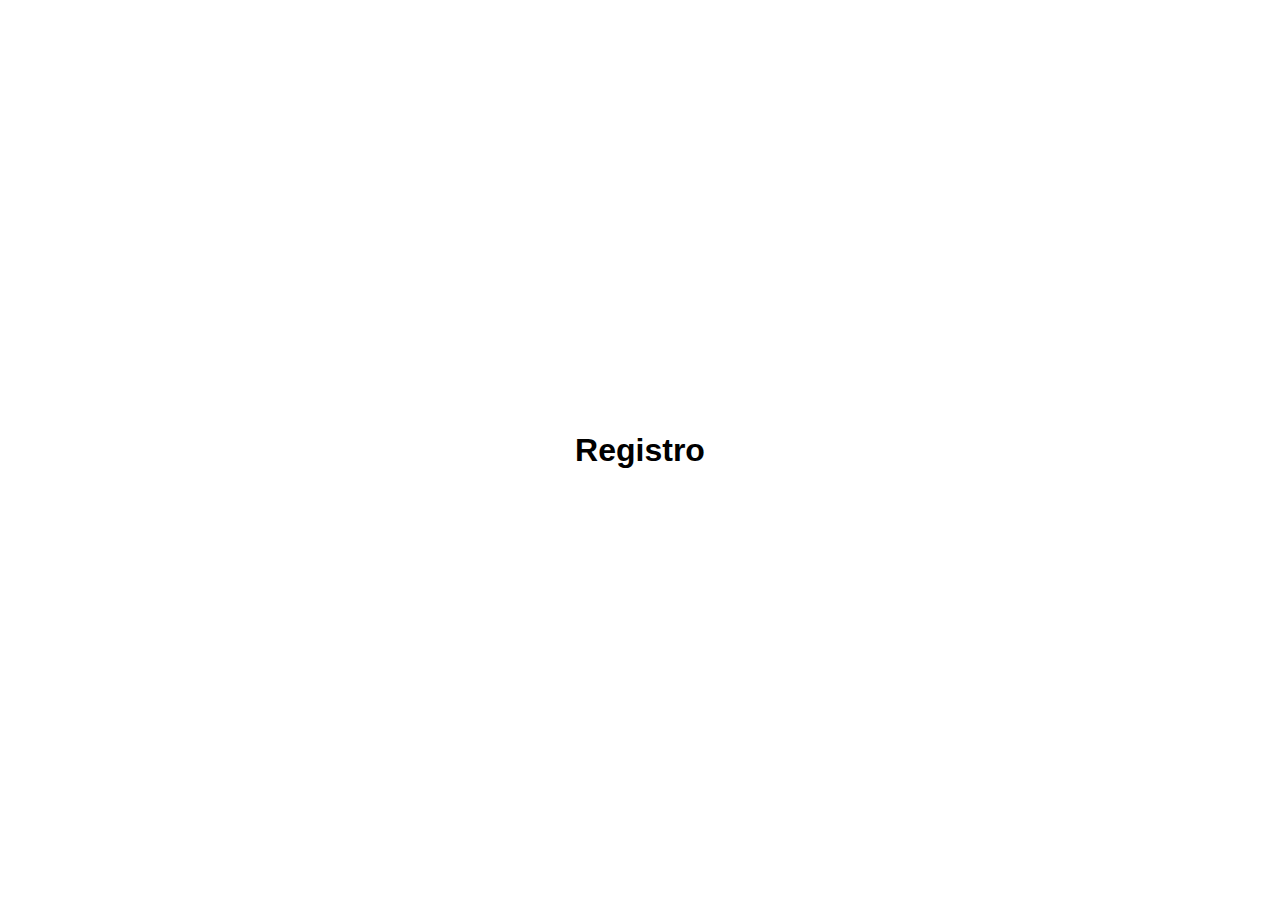
==== register.html @ 91675301 "Create register.html" ====
<!DOCTYPE html>
<html lang="es">
<head>
  <meta charset="UTF-8">
  <title>Registro</title>
  <link rel="stylesheet" href="style.css">
</head>
<body>

  <div class="register-container">
    <h1>Registro</h1>
    <!-- Agrega tu formulario de registro aquí -->
  </div>

</body>
</html>
---- style.css ----
body {
    margin: 0;
    padding: 0;
    font-family: 'Arial', sans-serif;
  }
  
  .welcome-container {
    display: flex;
    flex-direction: column;
    align-items: center;
    justify-content: center;
    height: 100vh;
    background: linear-gradient(rgba(0, 0, 0, 0.7), rgba(0, 0, 0, 0.7)), url('tu-imagen-de-fondo.jpg');
    background-size: cover;
    color: #fff;
  }
  
  h1 {
    font-size: 2em;
    margin-bottom: 20px;
  }
  
  .buttons-container {
    display: flex;
    gap: 20px;
  }
  
  a {
    text-decoration: none;
    color: #fff;
    background-color: #4CAF50;
    padding: 10px 20px;
    border-radius: 5px;
    font-weight: bold;
    transition: background-color 0.3s ease;
  }
  
  a:hover {
    background-color: #45a049;
  }
  
  .login-container,
  .register-container {
    display: flex;
    flex-direction: column;
    align-items: center;
    justify-content: center;
    height: 100vh;
    background-color: #fff;
  }
  
  .login-container h1,
  .register-container h1 {
    font-size: 2em;
    margin-bottom: 20px;
  }
  .login-container {
    width: 500px;
    margin: 0 auto;
  }
  
  .login-container h1 {
    text-align: center;
  }
  
  .form-group {
    margin-bottom: 20px;
  }
  
  .input {
    width: 100%;
    padding: 10px;
    border: 1px solid #ccc;
  }
  
  .input:focus {
    border-color: #000;
  }
  
  .submit {
    background-color: #000;
    color: #fff;
    padding: 10px 20px;
    border-radius: 5px;
    cursor: pointer;
  }
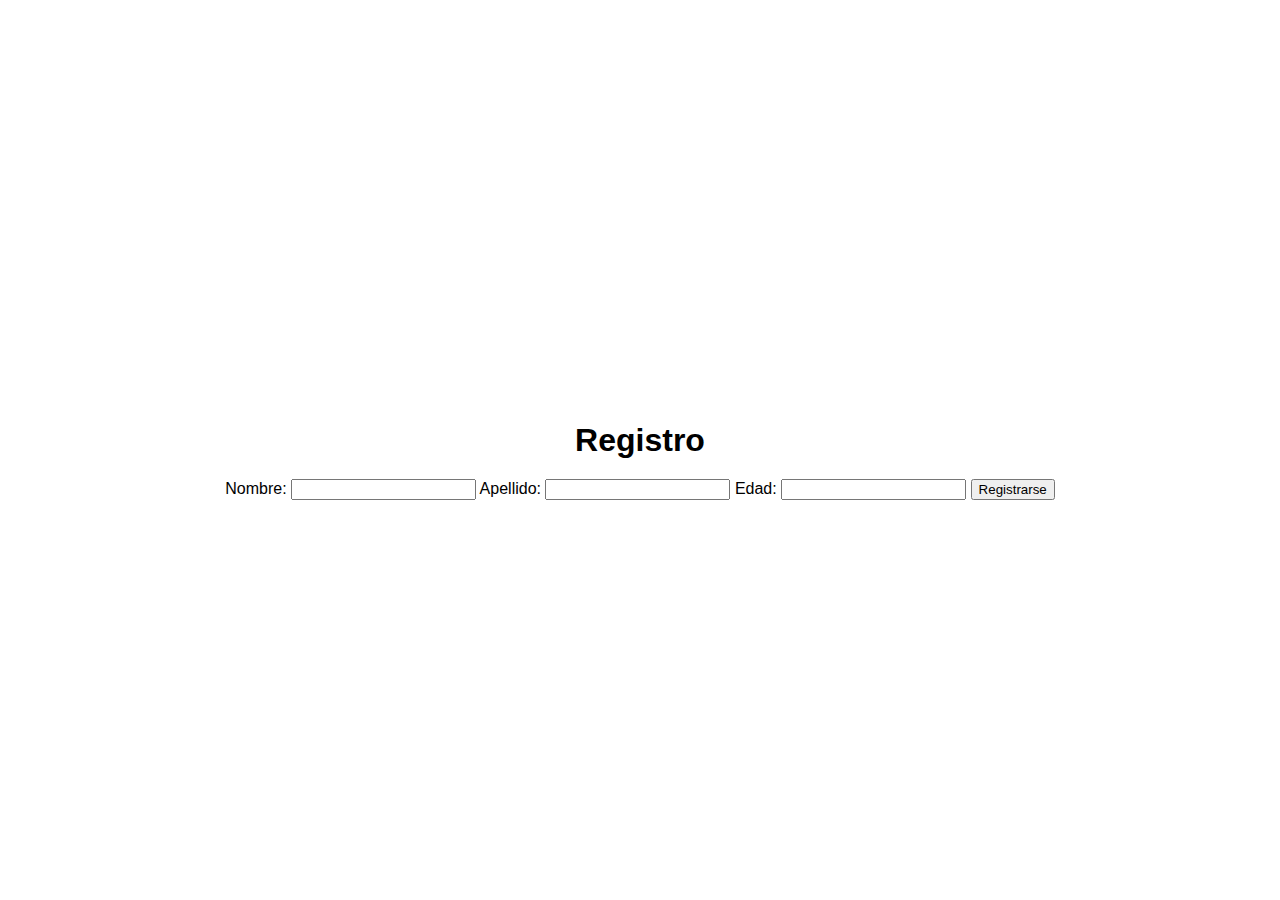
==== commit b43060b6: "Update register.html" ====
--- a/register.html
+++ b/register.html
@@ -4,13 +4,48 @@
   <meta charset="UTF-8">
   <title>Registro</title>
   <link rel="stylesheet" href="style.css">
+  <style>
+    .error {
+      color: red;
+    }
+  </style>
 </head>
 <body>
 
   <div class="register-container">
     <h1>Registro</h1>
     <!-- Agrega tu formulario de registro aquí -->
+    <form id="registrationForm">
+      <label for="nombre">Nombre:</label>
+      <input type="text" id="nombre" name="nombre" required>
+
+      <label for="apellido">Apellido:</label>
+      <input type="text" id="apellido" name="apellido" required>
+
+      <label for="edad">Edad:</label>
+      <input type="number" id="edad" name="edad" required>
+
+      <span id="edadError" class="error"></span>
+
+      <button type="submit">Registrarse</button>
+    </form>
   </div>
+
+  <script>
+    document.getElementById('registrationForm').addEventListener('submit', function (event) {
+      var edadInput = document.getElementById('edad');
+      var edadError = document.getElementById('edadError');
+      
+      // Validar que la edad no sea menor a 18 años
+      var edadMinima = 18;
+      if (parseInt(edadInput.value, 10) < edadMinima) {
+        edadError.textContent = 'La edad debe ser igual o mayor a ' + edadMinima + ' años.';
+        event.preventDefault(); // Evitar que se envíe el formulario si hay errores
+      } else {
+        edadError.textContent = '';
+      }
+    });
+  </script>
 
 </body>
 </html>
